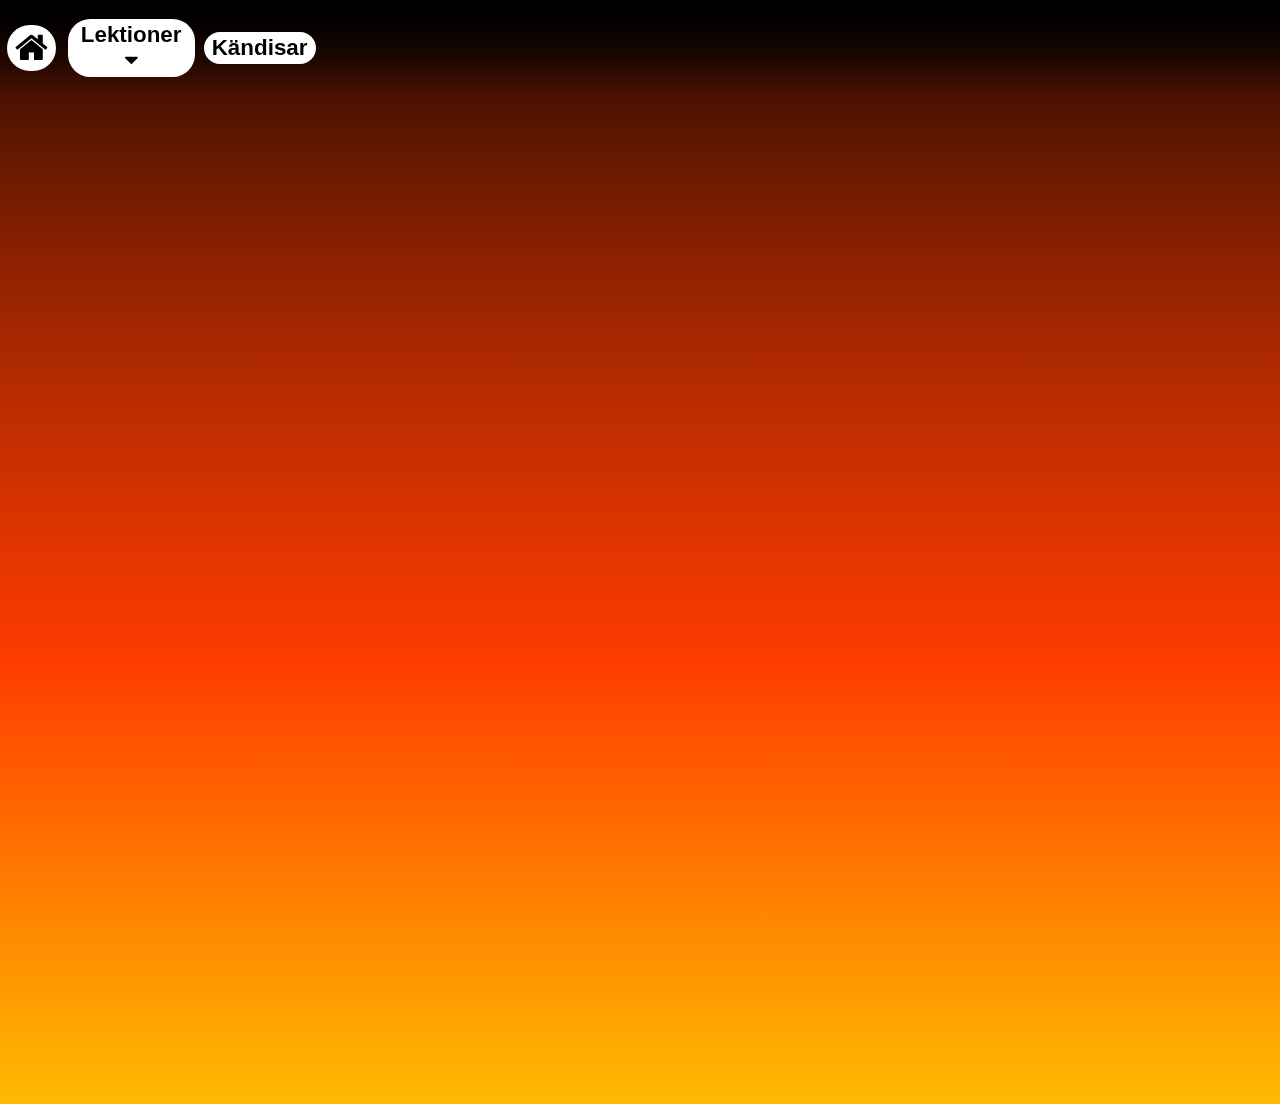
==== index.html @ f39abff4 "lektionaa" ====
<!DOCTYPE html>
<html lang="sv">
<head>
    <meta charset="UTF-8">
    <link href="style.css" rel="stylesheet">
    <link rel="stylesheet" href="https://cdnjs.cloudflare.com/ajax/libs/font-awesome/4.7.0/css/font-awesome.min.css">
    <title>Document</title>
</head>
<body>
    <nav class="sticky">
        <section>
            <button type="button" class="clickable-home">
                    <i class="fa fa-home"></i>
            </button>
        </section>
        <section>
            <button type="button" class="clickable-primary">
                    Lektioner <i class="fa fa-caret-down"></i>
            </button>
        </section>
        <section>
            <button type="button" class="clickable-primary">
                    Kändisar
            </button>
        </section>
        <section>
        </section>
        </nav>
        <main>

        </main>
        <footer>

        </footer>
</body>
</html>
---- style.css ----
body{
    background-color: rgb(255, 123, 0);
    margin: 0;
}

body{
    display: grid;
    grid-template-columns: 100%;
    grid-template-rows: 6em 60em 3em;
    grid-template-areas: 
    "nav" 
    "main"
    "footer";
    background-image: linear-gradient(rgb(0, 0, 0), 20%, rgb(255, 60, 0), rgb(255, 187, 1));
}

.sticky{
    position: fixed;
    top: 0;
    width: 100%;
}

nav{
    display: grid;
    grid-template-columns: auto auto auto 75%;
    grid-template-rows: 6em;
    grid-template-areas: "section section section section";
    background-image: linear-gradient(rgb(0, 0, 0), rgba(255, 123, 0, 0));
}

section{
    display: flex;
    align-items: center;
    justify-content: center;
}

.clickable-home:hover{
    opacity: 75%;
}

.clickable-home{ 
    text-align: center;
    font-size: 2.2em;
    margin: 0.2em;
    color: rgb(0, 0, 0);
    border-radius: 5em;
    background-color: white;
    border-color: white;
    border-style: solid;
}

.clickable-primary:hover{
    opacity: 75%;
}

.clickable-primary{ 
    text-align: center;
    margin: 0.2em;
    color: rgb(0, 0, 0);
    border-radius: 1em;
    background-color: white;
    border-color: white;
    font-family:'Segoe UI', Tahoma, Geneva, Verdana, sans-serif;
    font-size: 1.4em;
    font-weight: bold;
    border-style: solid;
}

h1{
    font-family:'Segoe UI', Tahoma, Geneva, Verdana, sans-serif;
    text-align: center;
    font-size: 1.4em;
    margin: 0.4em;
    color: white;
}
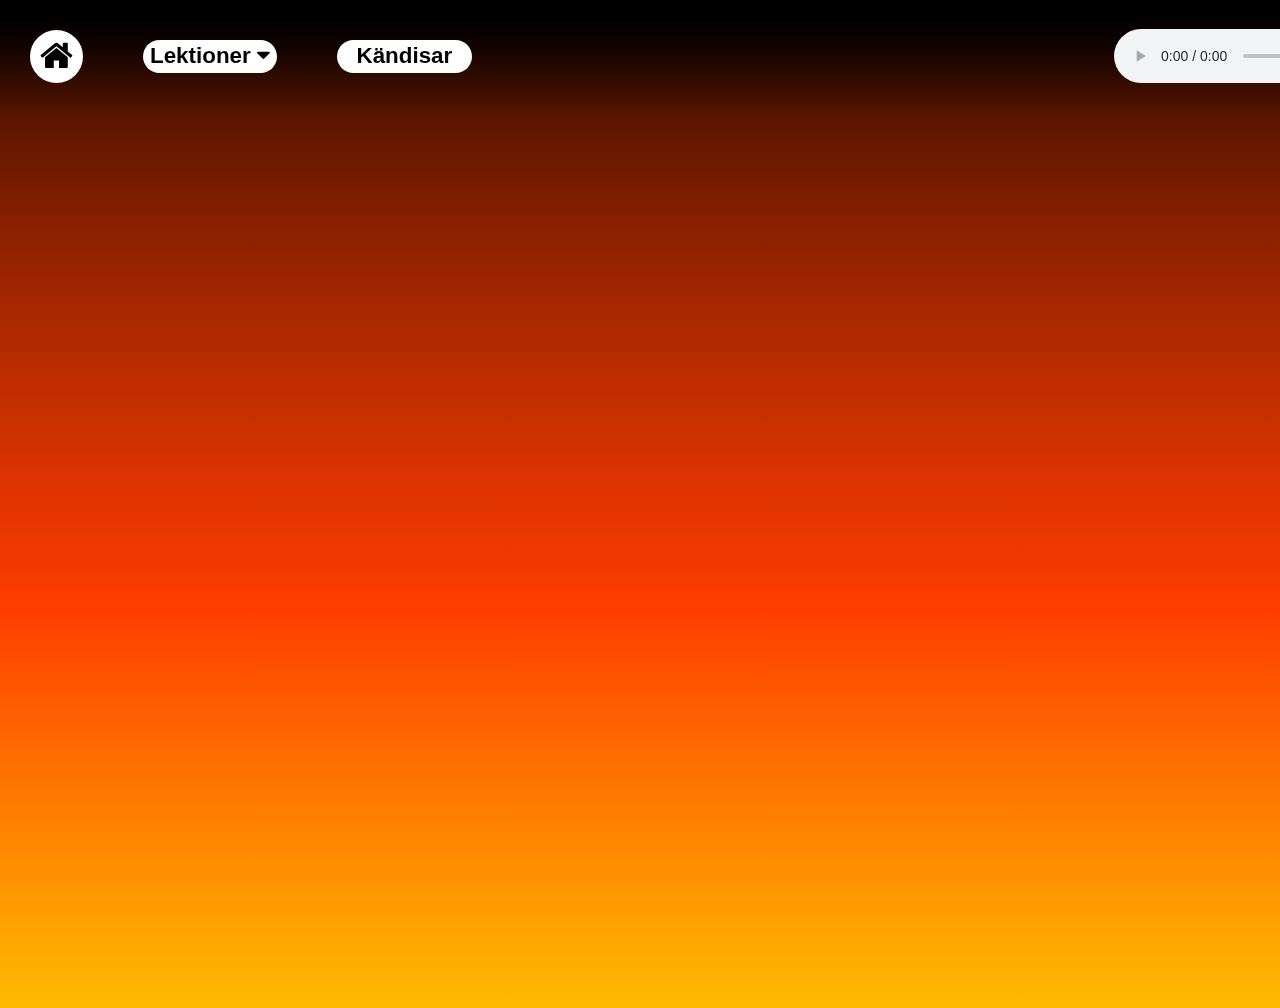
==== commit 83d6a9db: "dropdown klar" ====
--- a/index.html
+++ b/index.html
@@ -7,30 +7,60 @@
     <title>Document</title>
 </head>
 <body>
+
     <nav class="sticky">
         <section>
             <button type="button" class="clickable-home">
+                <a href="index.html">
                     <i class="fa fa-home"></i>
+                </a>
             </button>
+        </section>
+        <section class="dropdown">
+            <button type="button" class="clickable-dropdown">
+                Lektioner <i class="fa fa-caret-down"></i>
+            </button>
+            <div class="dropdown-content">
+                <ul>
+                    <div>
+                        <li>Nybörjare</li>
+                        <li><a href="lektion1.html">Lektion 1</a></li>
+                        <li><a href="lektion2.html">Lektion 2</a></li>
+                        <li><a href="lektion3.html">Lektion 3</a></li>
+                    </div>
+                    <div>
+                        <li>Medelsvår</li>
+                        <li><a href="lektion1.html">Lektion 1</a></li>
+                        <li><a href="lektion2.html">Lektion 2</a></li>
+                        <li><a href="lektion3.html">Lektion 3</a></li>
+                    </div>
+                    <div>
+                        <li>Expert</li>
+                        <li><a href="lektion1.html">Lektion 1</a></li>
+                        <li><a href="lektion2.html">Lektion 2</a></li>
+                        <li><a href="lektion3.html">Lektion 3</a></li>
+                    </div>
+                </ul>
+            </div>
         </section>
         <section>
             <button type="button" class="clickable-primary">
-                    Lektioner <i class="fa fa-caret-down"></i>
+                <a href="kandisar.html">
+                    Kändisar
+                </a>
             </button>
         </section>
-        <section>
-            <button type="button" class="clickable-primary">
-                    Kändisar
-            </button>
+        <section class="audio">
+            <audio controls autoplay>
+                <source src="https://www.computerhope.com/jargon/m/example.mp3" type="audio/mp3">
+            </audio>
         </section>
-        <section>
-        </section>
-        </nav>
-        <main>
+    </nav>
+    <main>
 
-        </main>
-        <footer>
+    </main>
+    <footer>
 
-        </footer>
+    </footer>
 </body>
 </html>--- a/style.css
+++ b/style.css
@@ -6,7 +6,7 @@
 body{
     display: grid;
     grid-template-columns: 100%;
-    grid-template-rows: 6em 60em 3em;
+    grid-template-rows: 60em 3em;
     grid-template-areas: 
     "nav" 
     "main"
@@ -23,9 +23,10 @@
 nav{
     display: grid;
     grid-template-columns: auto auto auto 75%;
-    grid-template-rows: 6em;
+    grid-template-rows: auto;
     grid-template-areas: "section section section section";
     background-image: linear-gradient(rgb(0, 0, 0), rgba(255, 123, 0, 0));
+
 }
 
 section{
@@ -34,42 +35,104 @@
     justify-content: center;
 }
 
-.clickable-home:hover{
-    opacity: 75%;
+.audio{
+    display: flex;
+    align-items: right;
+    justify-content: right;
+    margin-right: 3em;
 }
 
 .clickable-home{ 
     text-align: center;
     font-size: 2.2em;
-    margin: 0.2em;
     color: rgb(0, 0, 0);
-    border-radius: 5em;
+
+    margin: 30px;
+    padding: 0;
+    border: 0;
+    width: 1.5em;
+    height: 1.5em;
+
+    border-radius: 1em;
     background-color: white;
     border-color: white;
     border-style: solid;
 }
 
-.clickable-primary:hover{
-    opacity: 75%;
-}
+.clickable-primary:hover, .clickable-home:hover, .clickable-dropdown:hover{opacity: 75%;}
 
-.clickable-primary{ 
+.clickable-primary, .clickable-dropdown{ 
     text-align: center;
-    margin: 0.2em;
     color: rgb(0, 0, 0);
+
+    margin: 30px;
+    padding: 0;
+    border: 0;
+    width: 6em;
+    height: 1.5em;
+
     border-radius: 1em;
     background-color: white;
     border-color: white;
+    border-style: solid;
+
     font-family:'Segoe UI', Tahoma, Geneva, Verdana, sans-serif;
     font-size: 1.4em;
     font-weight: bold;
-    border-style: solid;
 }
+
+.dropdown{
+    position: relative;
+}
+
+.dropdown-content{
+    display: none;
+    position: absolute;
+    margin-top: 20em;
+    margin-left: 20em;
+}
+
+.dropdown:hover .dropdown-content {display: block;}
 
 h1{
     font-family:'Segoe UI', Tahoma, Geneva, Verdana, sans-serif;
     text-align: center;
     font-size: 1.4em;
-    margin: 0.4em;
     color: white;
-}+}
+
+a{
+    text-decoration: none;
+    color: black;
+    margin: 0;
+    padding: 0;
+    border-radius: 1em;
+}
+
+ul li{
+    font-size: 1.4em;
+    padding-top: 0.5em;
+    padding-bottom: 0.5em;
+    font-family:'Segoe UI', Tahoma, Geneva, Verdana, sans-serif;
+    font-weight: bold;
+}
+
+li:hover{
+    padding-left: 1em;
+    background-color: rgb(226, 226, 226);
+    border-radius: 1em;
+    width: 6em;
+}
+
+ul{
+    display:grid;
+    grid-template-columns: 12em 12em 12em;
+    grid-template-rows: auto;
+    grid-template-areas: "div div div";
+
+    margin: 0;
+    padding: 1em;
+    list-style-type: none;
+    background-color: white;
+    border-radius: 1em;
+}
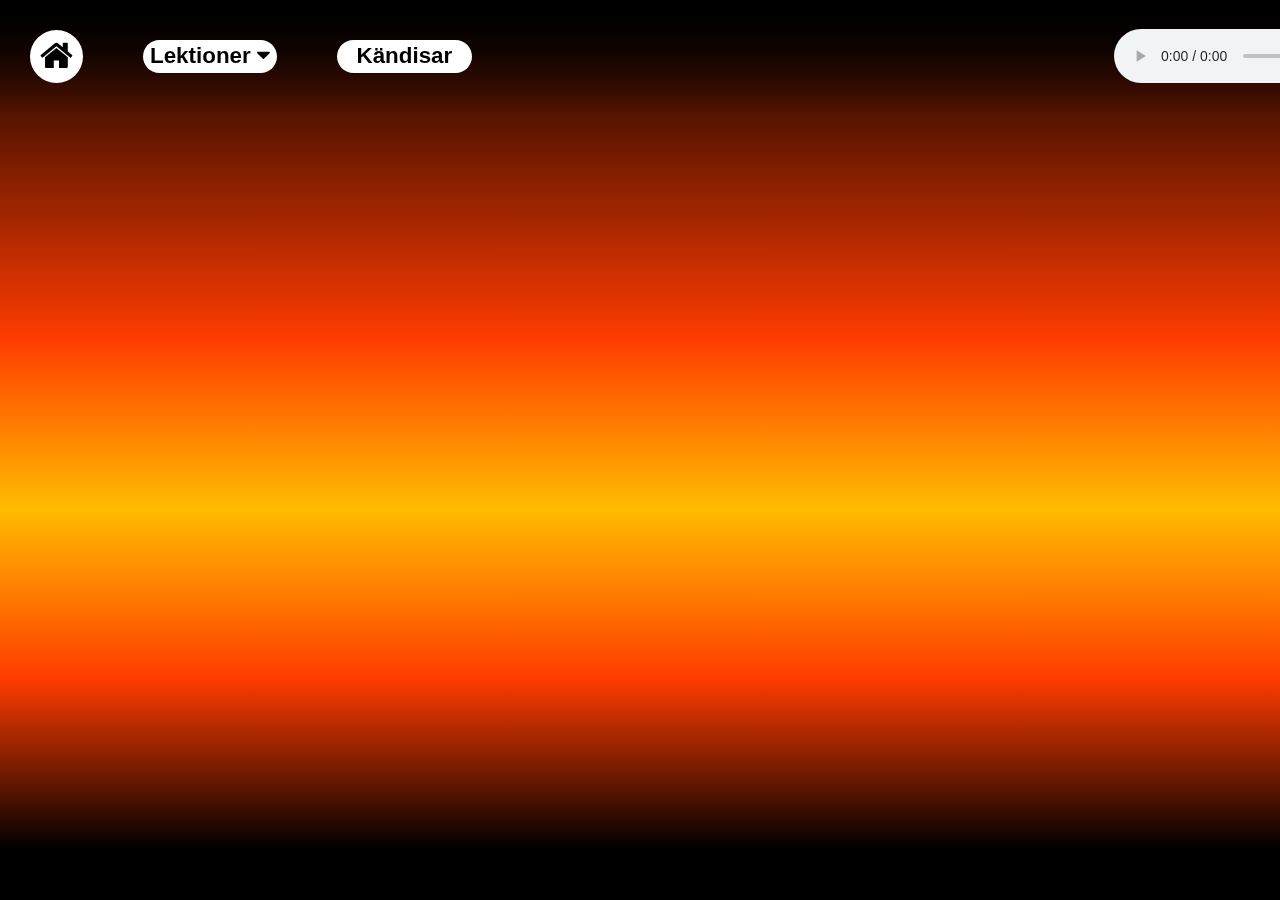
==== commit 603582ed: "Dropdown meny klar" ====
--- a/index.html
+++ b/index.html
@@ -6,8 +6,7 @@
     <link rel="stylesheet" href="https://cdnjs.cloudflare.com/ajax/libs/font-awesome/4.7.0/css/font-awesome.min.css">
     <title>Document</title>
 </head>
-<body>
-
+<body id="index">
     <nav class="sticky">
         <section>
             <button type="button" class="clickable-home">
@@ -25,20 +24,20 @@
                     <div>
                         <li>Nybörjare</li>
                         <li><a href="lektion1.html">Lektion 1</a></li>
-                        <li><a href="lektion2.html">Lektion 2</a></li>
-                        <li><a href="lektion3.html">Lektion 3</a></li>
+                        <li><a href="lektion1.html">Lektion 2</a></li>
+                        <li><a href="lektion1.html">Lektion 3</a></li>
                     </div>
                     <div>
                         <li>Medelsvår</li>
                         <li><a href="lektion1.html">Lektion 1</a></li>
-                        <li><a href="lektion2.html">Lektion 2</a></li>
-                        <li><a href="lektion3.html">Lektion 3</a></li>
+                        <li><a href="lektion1.html">Lektion 2</a></li>
+                        <li><a href="lektion1.html">Lektion 3</a></li>
                     </div>
                     <div>
                         <li>Expert</li>
                         <li><a href="lektion1.html">Lektion 1</a></li>
-                        <li><a href="lektion2.html">Lektion 2</a></li>
-                        <li><a href="lektion3.html">Lektion 3</a></li>
+                        <li><a href="lektion1.html">Lektion 2</a></li>
+                        <li><a href="lektion1.html">Lektion 3</a></li>
                     </div>
                 </ul>
             </div>
@@ -57,7 +56,7 @@
         </section>
     </nav>
     <main>
-
+        <div></div>
     </main>
     <footer>
 
--- a/style.css
+++ b/style.css
@@ -1,17 +1,49 @@
 body{
-    background-color: rgb(255, 123, 0);
+    background-color: rgb(0, 0, 0);
     margin: 0;
 }
 
 body{
     display: grid;
     grid-template-columns: 100%;
-    grid-template-rows: 60em 3em;
+    grid-template-rows: auto 3em;
     grid-template-areas: 
     "nav" 
     "main"
     "footer";
-    background-image: linear-gradient(rgb(0, 0, 0), 20%, rgb(255, 60, 0), rgb(255, 187, 1));
+    background-image: linear-gradient(rgb(0, 0, 0), 20%, rgb(255, 60, 0), rgb(255, 187, 1),rgb(255, 60, 0),rgb(0, 0, 0));
+    background-repeat: no-repeat;
+}
+
+#index main{
+    display: grid;
+    grid-template-columns: 100%;
+    grid-template-rows: 50em;
+    grid-template-areas: "div";
+}
+
+#kändisar main{
+    display: grid;
+    grid-template-columns: 100%;
+    grid-template-rows: 10em 10em 10em 10em 10em;
+    grid-template-areas: 
+    "div"
+    "div"
+    "div"
+    "div"
+    "div";
+}
+
+#lektion{
+    display: grid;
+    grid-template-columns: 100%;
+    grid-template-rows: 10em 10em 10em 10em 10em;
+    grid-template-areas: 
+    "div"
+    "div"
+    "div"
+    "div"
+    "div";
 }
 
 .sticky{
@@ -81,15 +113,13 @@
     font-weight: bold;
 }
 
-.dropdown{
-    position: relative;
-}
-
 .dropdown-content{
     display: none;
     position: absolute;
     margin-top: 20em;
     margin-left: 20em;
+    box-shadow: 0 1em 1em;
+    border-radius: 1em;
 }
 
 .dropdown:hover .dropdown-content {display: block;}
@@ -109,21 +139,38 @@
     border-radius: 1em;
 }
 
+/*Texterna*/
 ul li{
     font-size: 1.4em;
     padding-top: 0.5em;
     padding-bottom: 0.5em;
     font-family:'Segoe UI', Tahoma, Geneva, Verdana, sans-serif;
     font-weight: bold;
+    text-align: center;
 }
 
-li:hover{
-    padding-left: 1em;
-    background-color: rgb(226, 226, 226);
+/*När muspekaren går över listelementen (lektionerna) förutom den första ("rubriken")*/
+li:not(li:nth-child(1)):hover{
+    background-color: rgba(0, 0, 0, 10%);
     border-radius: 1em;
-    width: 6em;
+    text-decoration: underline;
 }
 
+/*Listorna i dropdown-menyn*/
+ul div:nth-child(1) { background-image: linear-gradient(lightgreen, rgba(0,0,0,0));}
+ul div:nth-child(2) { background-image: linear-gradient(rgb(255, 255, 110), rgba(0,0,0,0));}
+ul div:nth-child(3) { background-image: linear-gradient(rgb(255, 132, 132), rgba(0,0,0,0));}
+ul div{
+    border-radius: 1em;
+}
+
+/*Skapar en linje mellan rubrikerna och lektionerna*/
+ul div li:nth-child(1){ 
+    text-underline-offset: 0.4em;
+    text-decoration: underline black;
+}
+
+/*Listornas grid*/
 ul{
     display:grid;
     grid-template-columns: 12em 12em 12em;
@@ -135,4 +182,4 @@
     list-style-type: none;
     background-color: white;
     border-radius: 1em;
-}
+}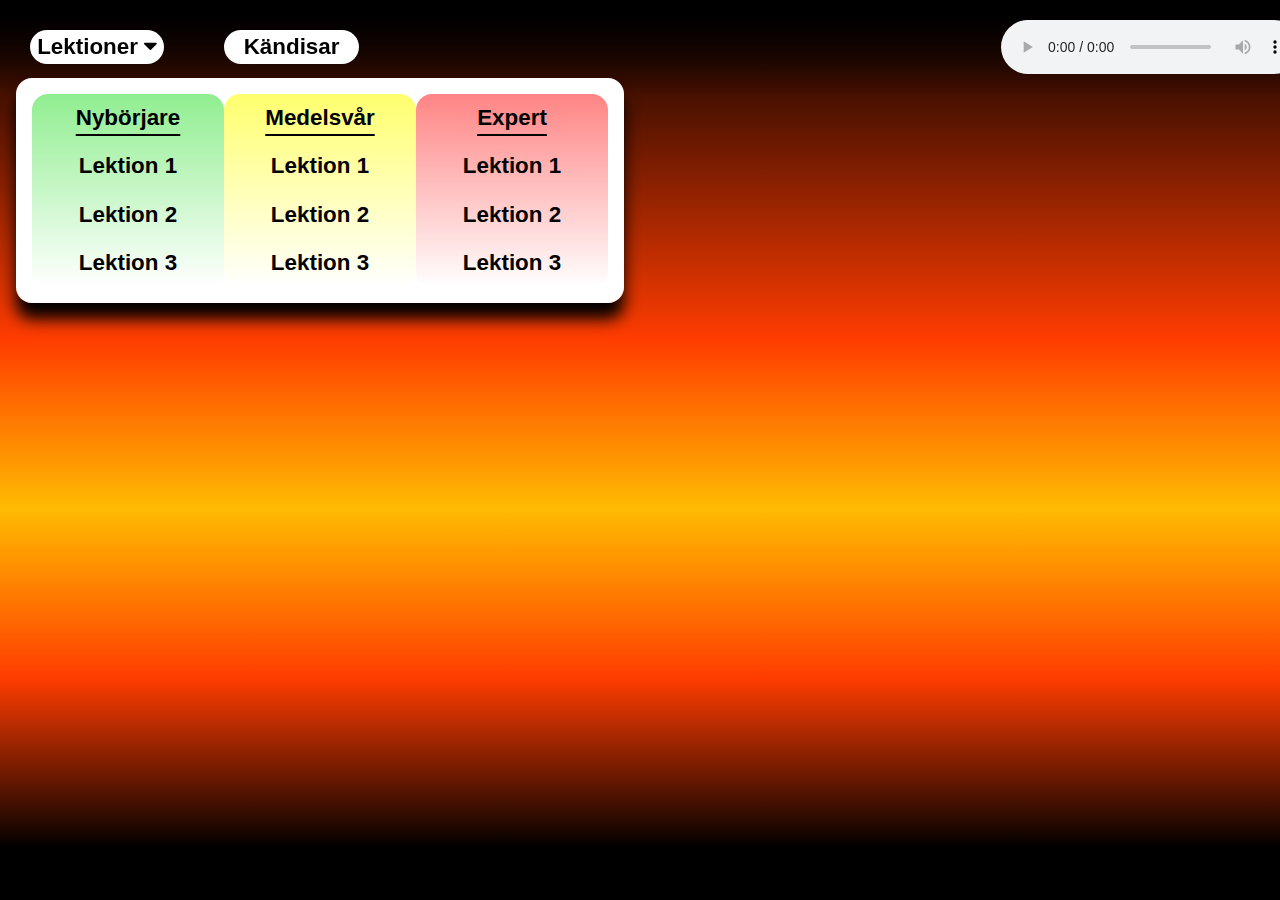
==== commit b34957b7: "dada" ====
--- a/index.html
+++ b/index.html
@@ -8,13 +8,6 @@
 </head>
 <body id="index">
     <nav class="sticky">
-        <section>
-            <button type="button" class="clickable-home">
-                <a href="index.html">
-                    <i class="fa fa-home"></i>
-                </a>
-            </button>
-        </section>
         <section class="dropdown">
             <button type="button" class="clickable-dropdown">
                 Lektioner <i class="fa fa-caret-down"></i>
--- a/style.css
+++ b/style.css
@@ -52,13 +52,21 @@
     width: 100%;
 }
 
-nav{
+#index nav{
     display: grid;
-    grid-template-columns: auto auto auto 75%;
+    grid-template-columns: auto auto 75%;
     grid-template-rows: auto;
     grid-template-areas: "section section section section";
     background-image: linear-gradient(rgb(0, 0, 0), rgba(255, 123, 0, 0));
 
+}
+
+#kändisar nav{
+    display: grid;
+    grid-template-columns: 112.8px;
+    grid-template-rows: auto;
+    grid-template-areas: "section";
+    background-image: linear-gradient(rgb(0, 0, 0), rgba(255, 123, 0, 0));
 }
 
 section{
@@ -113,11 +121,16 @@
     font-weight: bold;
 }
 
+.dropdown{
+    position: relative;
+    display: inline-block;
+}
+
 .dropdown-content{
     display: none;
     position: absolute;
-    margin-top: 20em;
-    margin-left: 20em;
+    margin-left: 1em;
+    margin-top: -1em;
     box-shadow: 0 1em 1em;
     border-radius: 1em;
 }
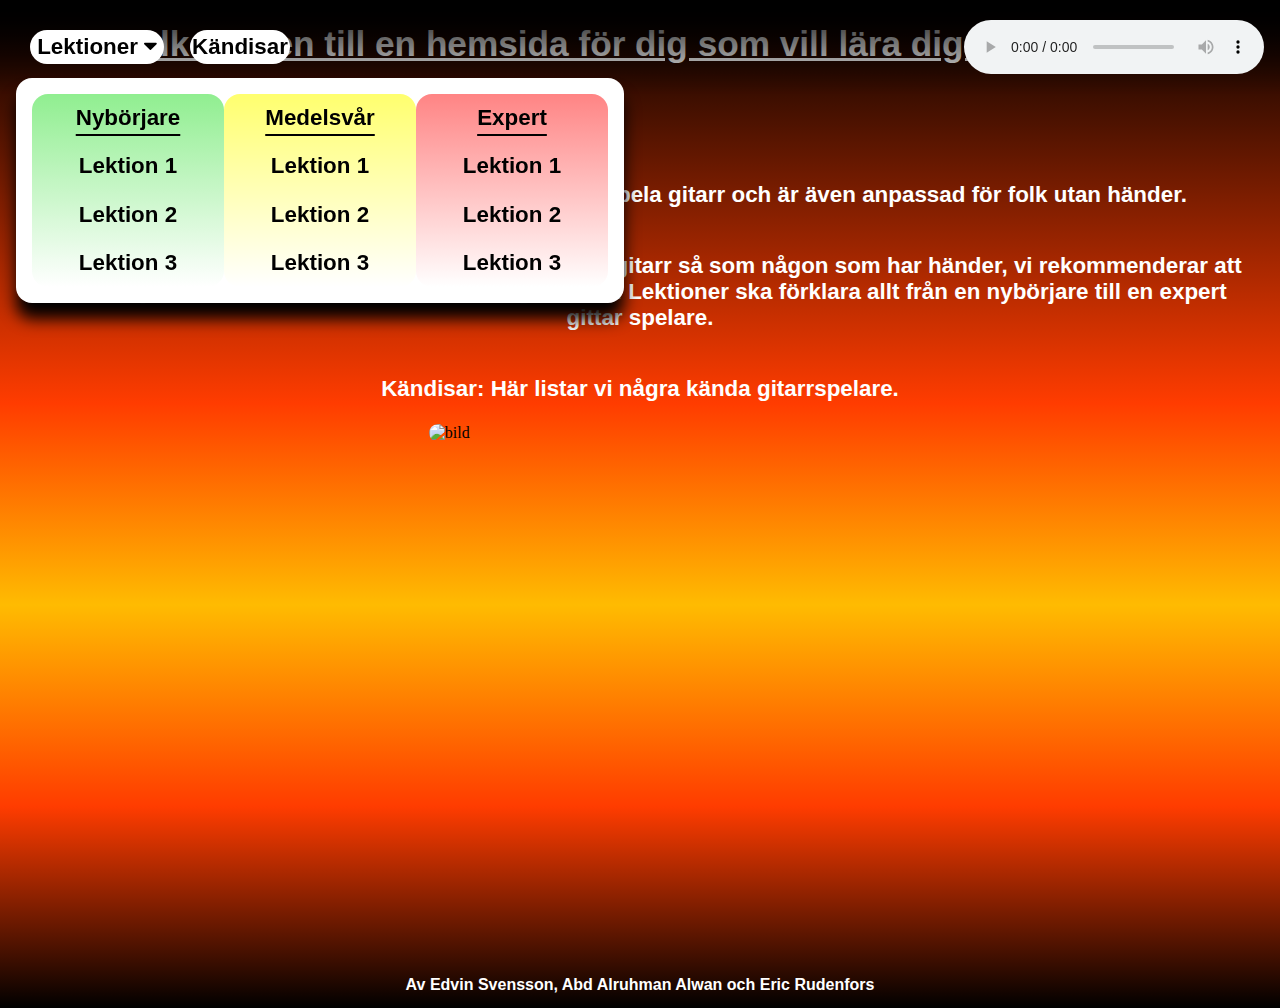
==== commit 98dca7b5: "KLAR" ====
--- a/index.html
+++ b/index.html
@@ -12,47 +12,58 @@
             <button type="button" class="clickable-dropdown">
                 Lektioner <i class="fa fa-caret-down"></i>
             </button>
-            <div class="dropdown-content">
+            <section class="dropdown-content">
                 <ul>
-                    <div>
-                        <li>Nybörjare</li>
-                        <li><a href="lektion1.html">Lektion 1</a></li>
-                        <li><a href="lektion1.html">Lektion 2</a></li>
-                        <li><a href="lektion1.html">Lektion 3</a></li>
-                    </div>
-                    <div>
-                        <li>Medelsvår</li>
-                        <li><a href="lektion1.html">Lektion 1</a></li>
-                        <li><a href="lektion1.html">Lektion 2</a></li>
-                        <li><a href="lektion1.html">Lektion 3</a></li>
-                    </div>
-                    <div>
-                        <li>Expert</li>
-                        <li><a href="lektion1.html">Lektion 1</a></li>
-                        <li><a href="lektion1.html">Lektion 2</a></li>
-                        <li><a href="lektion1.html">Lektion 3</a></li>
-                    </div>
+                    <li>Nybörjare</li>
+                    <li><a href="index.html">Lektion 1</a></li>
+                    <li><a href="index.html">Lektion 2</a></li>
+                    <li><a href="index.html">Lektion 3</a></li>
                 </ul>
-            </div>
+                <ul>
+                    <li>Medelsvår</li>
+                    <li><a href="index.html">Lektion 1</a></li>
+                    <li><a href="index.html">Lektion 2</a></li>
+                    <li><a href="index.html">Lektion 3</a></li>
+                </ul>
+                <ul>
+                    <li>Expert</li>
+                    <li><a href="index.html">Lektion 1</a></li>
+                    <li><a href="index.html">Lektion 2</a></li>
+                    <li><a href="index.html">Lektion 3</a></li>
+                </ul>
+            </section>
         </section>
         <section>
-            <button type="button" class="clickable-primary">
-                <a href="kandisar.html">
+                <button type="button" class="clickable-primary" onclick="window.location.href='kandisar.html';">
                     Kändisar
-                </a>
-            </button>
+                </button>
         </section>
         <section class="audio">
             <audio controls autoplay>
-                <source src="https://www.computerhope.com/jargon/m/example.mp3" type="audio/mp3">
+                <source src="bakgrundsmusik.mp3" type="audio/mp3">
             </audio>
         </section>
     </nav>
     <main>
-        <div></div>
+        <section>
+            <h1>Välkommen till en hemsida för dig som vill lära dig spela gitarr</h1>
+        </section>
+        <section>
+            <p>
+                Våran hemsida är gjord för folk som vill lära sig spela gitarr och är även anpassad för folk utan händer. 
+            </p>
+            <p>
+                Lektioner: Med våra lektioner så kan du lära dig spela gitarr så som någon som har händer, vi rekommenderar att man börjar med första lektionen och sedan gå vidare.
+                Lektioner ska förklara allt från en nybörjare till en expert gittar spelare. 
+            </p>
+            <p>
+                Kändisar: Här listar vi några kända gitarrspelare.
+            </p>
+            <img src="https://online.berklee.edu/takenote/wp-content/uploads/2021/01/acoustic_guitar_techniques_article_image_2021.jpg" alt="bild">
+        </section>
     </main>
     <footer>
-
+        <p>Av Edvin Svensson, Abd Alruhman Alwan och Eric Rudenfors</p>
     </footer>
 </body>
 </html>--- a/style.css
+++ b/style.css
@@ -15,35 +15,67 @@
     background-repeat: no-repeat;
 }
 
+footer p{
+    text-align: center;
+    margin-bottom: 1em;
+    font-size: 1em;
+    font-family:'Segoe UI', Tahoma, Geneva, Verdana, sans-serif;
+    color: white;
+    font-weight: bold;
+}
+
 #index main{
     display: grid;
     grid-template-columns: 100%;
-    grid-template-rows: 50em;
-    grid-template-areas: "div";
+    grid-template-rows: 10em 50em;
+    grid-template-areas: 
+    "section"
+    "section";
+}
+
+#index main img{
+    display: block;
+    margin-left: auto;
+    margin-right: auto;
+    width: 33%;
+    border-radius: 1em;
+}
+
+#index main p{
+    text-align: center;
 }
 
 #kändisar main{
     display: grid;
     grid-template-columns: 100%;
-    grid-template-rows: 10em 10em 10em 10em 10em;
-    grid-template-areas: 
-    "div"
-    "div"
-    "div"
-    "div"
-    "div";
-}
-
-#lektion{
-    display: grid;
-    grid-template-columns: 100%;
-    grid-template-rows: 10em 10em 10em 10em 10em;
-    grid-template-areas: 
-    "div"
-    "div"
-    "div"
-    "div"
-    "div";
+    grid-template-rows: 10em 15em 15em 15em 15em;
+    grid-template-areas: 
+    "section"
+    "section"
+    "section"
+    "section"
+    "section";
+}
+
+main section h1{
+    text-align: center;
+    font-size: 2.2em;
+    font-family:'Segoe UI', Tahoma, Geneva, Verdana, sans-serif;
+    color: white;
+    font-weight: bold;
+    text-decoration: underline;
+}
+
+#lektion main{
+    display: grid;
+    grid-template-columns: 100%;
+    grid-template-rows: 10em 15em 15em 15em 15em;
+    grid-template-areas: 
+    "section"
+    "section"
+    "section"
+    "section"
+    "section";
 }
 
 .sticky{
@@ -54,11 +86,10 @@
 
 #index nav{
     display: grid;
-    grid-template-columns: auto auto 75%;
+    grid-template-columns: 10em 10em auto;
     grid-template-rows: auto;
-    grid-template-areas: "section section section section";
+    grid-template-areas: "section section section";
     background-image: linear-gradient(rgb(0, 0, 0), rgba(255, 123, 0, 0));
-
 }
 
 #kändisar nav{
@@ -69,17 +100,39 @@
     background-image: linear-gradient(rgb(0, 0, 0), rgba(255, 123, 0, 0));
 }
 
-section{
+main section p{
+    font-size: 1.4em;
+    margin: 0;
+    padding: 1em;
+    font-family:'Segoe UI', Tahoma, Geneva, Verdana, sans-serif;
+    color: white;
+    font-weight: bold;
+}
+
+#kändisar main section{
     display: flex;
     align-items: center;
     justify-content: center;
 }
 
+#kändisar main img{
+    border-radius: 1em;
+    margin: 1em;
+    max-height: 100%;
+}
+
+#kändisar main section img{ max-width: 10em;}
+
+nav > section{
+    display: flex;
+    align-items: center;
+    justify-content: center;
+}
+
 .audio{
     display: flex;
-    align-items: right;
     justify-content: right;
-    margin-right: 3em;
+    margin-right: 1em;
 }
 
 .clickable-home{ 
@@ -129,19 +182,23 @@
 .dropdown-content{
     display: none;
     position: absolute;
+    margin-left: 0;
+    box-shadow: 0 1em 1em;
+    border-radius: 1em;
+}
+
+.dropdown:hover .dropdown-content {
+    display:grid;
+    grid-template-columns: 12em 12em 12em;
+    grid-template-rows: auto;
+    grid-template-areas: "span span span";
+
     margin-left: 1em;
     margin-top: -1em;
-    box-shadow: 0 1em 1em;
-    border-radius: 1em;
-}
-
-.dropdown:hover .dropdown-content {display: block;}
-
-h1{
-    font-family:'Segoe UI', Tahoma, Geneva, Verdana, sans-serif;
-    text-align: center;
-    font-size: 1.4em;
-    color: white;
+    padding: 1em;
+    list-style-type: none;
+    background-color: white;
+    border-radius: 1em;
 }
 
 a{
@@ -152,8 +209,14 @@
     border-radius: 1em;
 }
 
+ul{
+    padding: 0;
+    margin: 0;
+}
+
 /*Texterna*/
 ul li{
+    list-style-type: none;
     font-size: 1.4em;
     padding-top: 0.5em;
     padding-bottom: 0.5em;
@@ -170,29 +233,15 @@
 }
 
 /*Listorna i dropdown-menyn*/
-ul div:nth-child(1) { background-image: linear-gradient(lightgreen, rgba(0,0,0,0));}
-ul div:nth-child(2) { background-image: linear-gradient(rgb(255, 255, 110), rgba(0,0,0,0));}
-ul div:nth-child(3) { background-image: linear-gradient(rgb(255, 132, 132), rgba(0,0,0,0));}
-ul div{
+ul:nth-child(1) { background-image: linear-gradient(lightgreen, rgba(0,0,0,0));}
+ul:nth-child(2) { background-image: linear-gradient(rgb(255, 255, 110), rgba(0,0,0,0));}
+ul:nth-child(3) { background-image: linear-gradient(rgb(255, 132, 132), rgba(0,0,0,0));}
+ul{
     border-radius: 1em;
 }
 
 /*Skapar en linje mellan rubrikerna och lektionerna*/
-ul div li:nth-child(1){ 
+ul li:nth-child(1){ 
     text-underline-offset: 0.4em;
     text-decoration: underline black;
-}
-
-/*Listornas grid*/
-ul{
-    display:grid;
-    grid-template-columns: 12em 12em 12em;
-    grid-template-rows: auto;
-    grid-template-areas: "div div div";
-
-    margin: 0;
-    padding: 1em;
-    list-style-type: none;
-    background-color: white;
-    border-radius: 1em;
 }